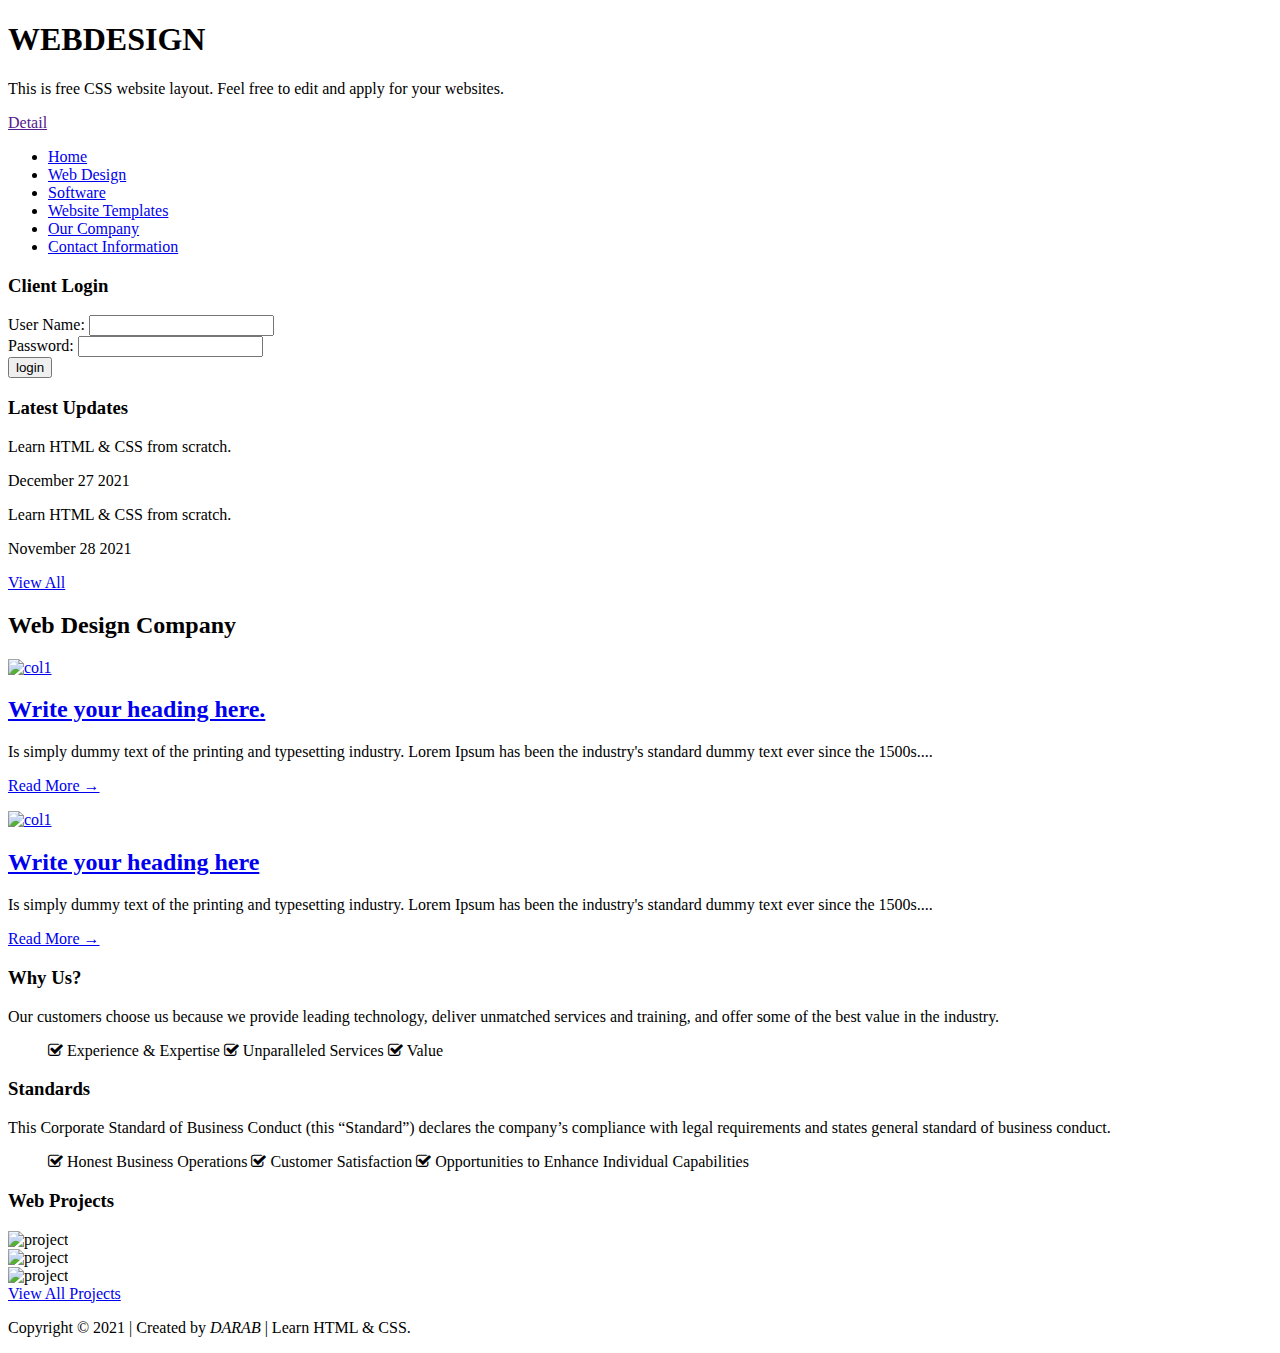
==== index.html @ da371bd6 "Create index.html" ====
<!DOCTYPE html>
<html>

<head>
    <title>Website</title>
    <link rel="stylesheet" href="https://cdnjs.cloudflare.com/ajax/libs/font-awesome/4.7.0/css/font-awesome.min.css">
    <link href="css/home.css" rel="stylesheet">
</head>

<body>
    <header>
        <div id="top">
            <div class="container">
                <div id="header">
                    <h1><span>WEB</span>DESIGN</h1>
                    <p>This is free CSS website layout. Feel free to edit and apply for your websites.</p>
                    <span id="link"><a href="">Detail</a></span>
                </div>
            </div> <!-- end of top view -->
        </div> <!-- end of top-->
    </header> <!-- end of header-->
    <div id="main" class="container">
        <div id="sidebar">
            <div class="sidbar-box1">
                <ul>
                    <li><a href="/">Home</a></li>
                    <li><a href="web-design.html">Web Design</a></li>
                    <li><a href="software.html">Software</a></li>
                    <li><a href="website-template.html">Website Templates</a></li>
                    <li><a href="our-company.html">Our Company</a></li>
                    <li><a href="Contact-us.html">Contact Information</a></li>
                </ul>
            </div> <!-- sidebar-box end-->

            <div class="sidebar-box2">
                <form>
                    <div class="login-top">
                        <h3>Client Login</h3>
                    </div>
                    <div class="credential">
                        <span for="name">User Name:</span>
                        <input id="name" type="text" name="name">
                    </div>
                    <div class="credential">
                        <span for="pass">Password:</span>
                        <input id="pass" type="password" name="pass">
                    </div>
                    <div class="sub">
                        <input type="submit" value="login">
                    </div>
                </form>
            </div><!-- end of sidebar-box2 -->

            <div class="sidebar-box3">
                <div class="updates">
                    <h3>Latest Updates</h3>
                </div>
                <div class="update-block">
                    <p>Learn HTML & CSS from scratch.</p>
                    <time datetime="2021-12-27">December 27 2021</time>
                </div>

                <div class="update-block">
                    <p>Learn HTML & CSS from scratch.</p>
                    <time datetime="2021-11-28">November 28 2021</time>
                </div>

                <div class="down">
                    <p><a href="/">View All</a></p>
                </div>

            </div> <!-- end of sidebar-box3 -->

        </div>
        <!--end of sidebar-->

        <div class="col">
            <div class="column">
                <h2>Web Design Company</h2>
                <div class="para1">
                    <a href="/"><img src="images/col-img1.jpg" alt="col1">
                    <div class="para">
                        <h2>Write your heading here.</h2></a>
                        <p>Is simply dummy text of the printing and typesetting industry. Lorem Ipsum has been the
                            industry's
                            standard dummy text ever since the 1500s....
                        </p>
                        <p class="rdmr"><a href="/">Read More &rarr;</a></p>
                    </div>
                </div>

                <div class="para1">
                    <a href="/"><img src="images/col-img2.png" alt="col1">
                    <div class="para2">
                        <h2>Write your heading here</h2></a>
                        <p>Is simply dummy text of the printing and typesetting industry. Lorem Ipsum has been the
                            industry's
                            standard dummy text ever since the 1500s....
                        </p>
                        <p class="rdmr"><a href="/">Read More &rarr;</a></p>
                    </div>
                </div>
            </div>
            <div class="line"></div>

            <div class="col2">
                <div class="h2">
                    <h3>Why Us?</h3>
                </div>
                <div class="p2">
                    <p>
                        Our customers choose us because we provide leading technology, deliver unmatched services and
                        training, and offer some of the best value in the industry.
                    </p>
                </div>
                <div>
                    <ul class="ul">
                        <li class="fa fa-check-square-o"> Experience & Expertise</li>
                        <li class="fa fa-check-square-o"> Unparalleled Services</li>
                        <li class="fa fa-check-square-o"> Value</li>
                    </ul>
                </div>
            </div>

            <div class="hor-line">

            </div>

            <div class="col3">
                <div class="h3">
                    <h3>Standards</h3>
                </div>
                <div class="p2">
                    <p>
                        This Corporate Standard of Business Conduct (this “Standard”) declares the company’s compliance
                        with legal requirements and states general standard of business conduct.
                    </p>
                </div>
                <div class="list2">
                    <ul>
                        <li class="fa fa-check-square-o"> Honest Business Operations</li>
                        <li class="fa fa-check-square-o"> Customer Satisfaction</li>
                        <li class="fa fa-check-square-o"> Opportunities to Enhance Individual Capabilities</li>
                    </ul>
                </div>
            </div>

            <div class="col4">
                <div>
                    <h3>Web Projects</h3>
                </div>
                <div class="pro">
                    <img src="images/pic1.jpg" alt="project">
                </div>

                <div class="pro1">
                    <img src="images/pic2.jpeg" alt="project">
                </div>

                <div class="pro2">
                    <img src="images/pic3.jpg" alt="project">
                </div>

                <div class="all-projects">
                    <a href="/">View All Projects</a>
                </div>
            </div>
        </div>
        <!--end of col-->

    </div>

    <footer id="copyright">
        <div class="credit">
            <p class="cop">Copyright &copy; 2021 | Created by <em>DARAB</em> | Learn HTML & CSS.</p>
        </div>
    </footer>
</body>

</html>
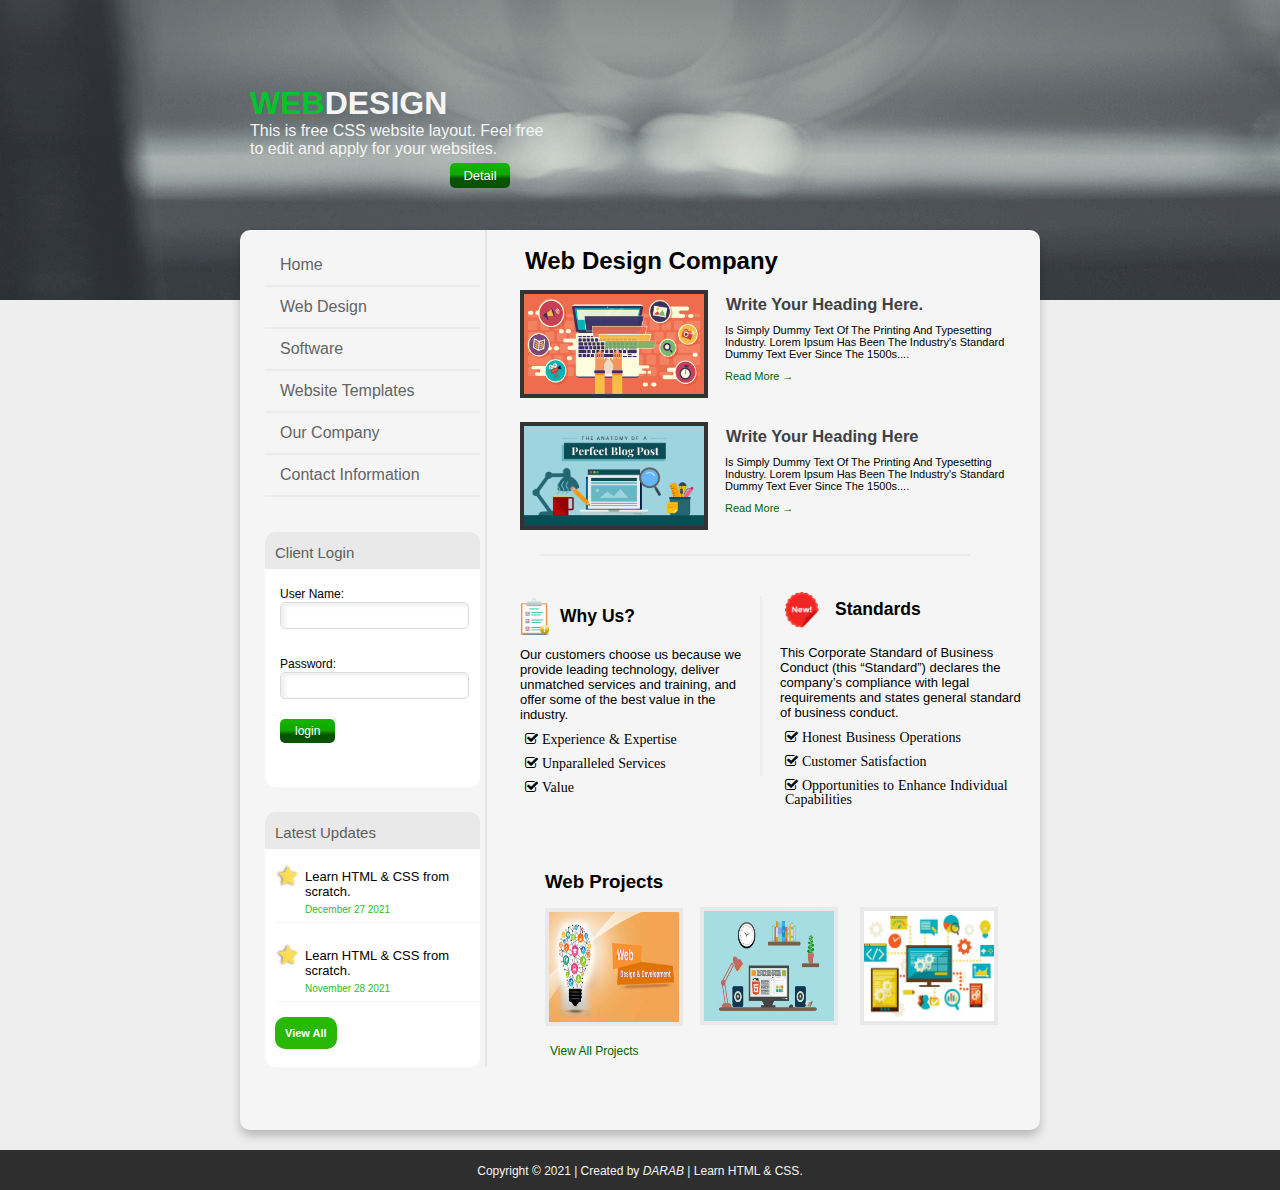
==== commit 4086528c: "Update index.html" ====
--- a/index.html
+++ b/index.html
@@ -23,7 +23,7 @@
         <div id="sidebar">
             <div class="sidbar-box1">
                 <ul>
-                    <li><a href="/">Home</a></li>
+                    <li><a href="https://darabperwaiz.github.io/github.io/">Home</a></li>
                     <li><a href="web-design.html">Web Design</a></li>
                     <li><a href="software.html">Software</a></li>
                     <li><a href="website-template.html">Website Templates</a></li>
--- a/css/home.css
+++ b/css/home.css
@@ -0,0 +1,519 @@
+/* ==== Color Palette ====
+
+Body  #333
+
+== End of Color Palette == */
+
+*{
+    padding: 0;
+    margin: 0;
+}
+
+body {
+    background: #eee;
+    font-family: Helvetica;
+}
+
+/* Header */
+
+.container {
+    width: 800px;
+    margin: 0 auto;
+}
+
+#top {
+    background: url('../images/back-top.png') center center no-repeat;
+    height: 300px;
+    position: relative;
+}
+
+.container #header {
+    width: 300px;
+    margin: 80px auto;
+    padding: 5px 10px;
+    position: absolute;
+
+}
+
+#top h1 span {
+    color: rgb(0, 197, 43);
+}
+
+#header h1 {
+    color: whitesmoke;
+}
+
+#header p {
+    color: whitesmoke;
+}
+
+#header #link {
+    color: rgb(255, 255, 255);
+    font-size: small;
+    margin: 5px 0 0 200px;
+    display: block;
+    background: url('../images/button.png') top left repeat;
+    width: 50px;
+    padding: 5px;
+    border-radius: 5px;
+    text-align: center;
+    border: none;
+}
+
+#link a {
+    text-decoration: none;
+    color: white;
+
+}
+
+#link a:hover {
+    color: rgb(253, 255, 131);
+}
+
+/* Second Part */
+
+#main {
+    background: rgb(245, 245, 245);
+    height: 900px;
+    box-shadow: 0 6px 10px 0 rgba(0, 0, 0, 0.219);
+    border-radius: 10px;
+    margin: -80px auto 20px auto;
+    float: inherit;
+    position: relative;
+}
+
+/* Sidebar box 1 */
+
+#sidebar {
+    width: 240px;
+    height: auto;
+    margin: auto auto 0 5px;
+    border-right: 2px solid rgb(230, 230, 230);
+}
+
+.sidbar-box1 {
+    margin: 10px 5px 5px 10px;
+    padding: 15px 0 10px 10px;
+    line-height: 40px;
+}
+
+.sidbar-box1 ul {
+    text-decoration: none;
+    list-style: none;
+
+}
+
+.sidbar-box1 ul li {
+    border-bottom: 2px solid rgb(236, 236, 236);
+    
+
+}
+
+.sidbar-box1 ul li a {
+    text-decoration: none;
+    color: rgb(100, 100, 100);
+    padding-left: 15px;
+}
+
+.sidbar-box1 ul li a:hover {
+    background: url('../images/hover-arrow.png') left no-repeat;
+    margin-left: 5px;
+}
+
+/* Sidebar box 2 */
+
+.sidebar-box2 {
+    margin: 25px 5px 5px 20px;
+    padding: 15px 0 10px 10px;
+    background: white;
+    height: 230px;
+    border-radius: 10px;
+}
+
+.login-top {
+    background: rgb(233, 233, 233);
+    height: 25px;
+    padding: 12px 0 0 10px;
+    margin: -15px 0 0 -10px;
+    border-top-left-radius: 10px;
+    border-top-right-radius: 10px;
+}
+
+.login-top h3 {
+    color: rgb(94, 94, 94);
+    font-weight: normal;
+    font-size: 15px;
+}
+
+.credential {
+    margin: 10px 0 20px 5px;
+    padding: 5px 0 0 0;
+}
+
+.credential span {
+    font-size: 12px;
+}
+
+.credential input {
+    padding: 5px;
+    border-radius: 5px;
+    border: 1px solid gainsboro;
+    box-shadow: inset 3px 2px 4px 1px rgba(0, 0, 0, 0.062);
+}
+
+.sub input[type="submit"] {
+    padding: 5px 15px;
+    font-size: 12px;
+    margin-left: 5px;
+    color: white;
+    background: url('../images/button.png') top left repeat;
+    border: none;
+    border-radius: 5px;
+}
+
+/* Sidebar box 3 */
+
+.sidebar-box3 {
+    margin: 25px 5px 5px 20px;
+    padding: 15px 0 10px 10px;
+    background: white;
+    height: 230px;
+    border-radius: 10px;
+}
+
+.updates {
+    background: rgb(233, 233, 233);
+    height: 25px;
+    padding: 12px 0 0 10px;
+    margin: -15px 0 0 -10px;
+    border-top-left-radius: 10px;
+    border-top-right-radius: 10px;
+}
+
+.updates h3 {
+    color: rgb(94, 94, 94);
+    font-weight: normal;
+    font-size: 15px;
+}
+
+.update-block {
+    margin: 15px 0 5px 0;
+    padding: 5px 5px 5px 30px;
+    border-bottom: 1px solid whitesmoke;
+    background: url('../images/star.png') top left no-repeat;
+    float: left;
+}
+
+.update-block p {
+    font-size: 13px;
+}
+
+.update-block time {
+    font-size: 10px;
+    color: rgb(45, 189, 45);
+}
+
+/* col */
+
+.col {
+
+    float: right;
+    height: 880px;
+    position: relative;
+    clear:both;
+    margin: -840px 0 0 0;
+    width: 500px;
+    display: block;   
+}
+
+.col img {
+    width: 180px;
+    height: 100px;
+    margin: 15px 0 5px -20px;
+    border: 4px solid #333;
+    padding: 2px auto;
+}
+
+.col h2 {
+    margin-top: 15px;
+    margin-left: -15px;
+}
+
+.para h2, .para2 h2 {
+    margin:0 0 10px 1px;
+}
+
+.para, .para2 {
+    text-transform: capitalize;
+    width: 300px;
+    height: 90px;
+    overflow: hidden;
+    float: right;
+    padding: 10px 10px;
+    display: block;
+    font-size: 11px;
+    margin: 10px 5px 10px 5px;
+    position: absoulte;
+}
+
+.para .rdmr {
+    margin-top: 10px;
+}
+
+.para1 a, .para1 a {
+    text-decoration: none;
+    color: rgb(65, 65, 65);
+}
+.para2 .rdmr {
+    margin-top: 10px;
+}
+
+.rdmr a {
+    text-decoration: none;
+    color: darkgreen;
+}
+
+.rdmr a:hover {
+    color: yellowgreen;
+}
+
+hr {
+    margin-top: 20px;
+    width: 400px;
+}
+
+/* FOOTER */
+
+#copyright {
+    display: block;
+    background: rgb(46, 46, 46);
+    padding: 50px auto;
+    height: 40px;
+    color: whitesmoke;
+    font-size: 12px;
+}
+
+.credit {
+    width: 800px;
+    margin: auto auto;
+}
+
+
+
+.credit .cop {
+    padding: 14px 0 0 0;
+    text-align: center;
+}
+
+.sidebar-box3 .block {
+    font-size: 12px;
+    margin: 10px 0 0 5px;
+    display: block;
+    position: relative;
+    color: darkgreen;
+    font-weight: bold;
+}
+
+.down {
+    margin: 10px 0 10px 0;
+    float: left;
+    padding: 10px 10px 10px 10px;
+    background: rgb(41, 184, 5);
+    border-radius: 10px;
+}
+
+.down p {
+    font-size: 11px;
+}
+
+.down a {
+    text-decoration: none;
+    text-align: center;
+    color: white;
+    font-weight: bold;
+}
+
+
+/* col 2 */
+
+.col2{
+    float: left;
+    position: relative;
+    clear:both;
+    width: 240px;
+    margin: 30px 5px 5px -20px;
+    display: block;
+}
+
+.ul li {
+    padding-bottom: 10px;
+}
+
+.col2 .h2 {
+    font-size: 15px;
+    padding: 20px 0 20px 40px;
+    background: url('../images/clip.png') left no-repeat;
+    
+}
+
+.col2 ul {
+    padding: 10px 0 5px 5px;
+    font-size: 14px;
+}
+
+.col2 ul li {
+    display: block;
+}
+
+.col2 .p2 {
+    font-size: 13px;
+
+}
+
+.col3{
+    float: right;
+    position: relative;
+    clear:both;
+    width: 250px;
+    margin: -245px 5px 5px 1px;
+    padding: 5px 5px 5px 5px;
+    display: block;
+}
+
+.col3 .h3 {
+    font-size: 15px;
+    margin: 5px ;
+    padding: 20px 0 20px 50px;
+    background: url('../images/badge.png') left no-repeat;
+    
+}
+
+.col3 ul {
+    padding: 10px 0 5px 5px;
+    font-size: 14px;
+}
+
+.col3 ul li {
+    display: block;
+    padding-bottom: 10px;
+}
+
+.col3 .p2 {
+    font-size: 13px;
+
+}
+
+.col4 {
+    float: left;
+    margin: 30px 5px 5px 0;
+    padding: 10px 0 10px 25px;
+    width: 450px;
+    font-weight: lighter;
+}
+
+.col4 h3 {
+    margin-left: -20px;
+}
+
+.col4 img {
+    width: 130px;
+    height: 110px;
+    border-color: rgb(233, 233, 233);
+}
+
+.col4 .pro1 {
+    float: float;
+    margin: -143px 0 0 155px;
+}
+
+.col4 .pro2 {
+    float: float;
+    margin: -142px 0 0 315px;
+}
+
+.all-projects {
+    margin: 10px 0 0 -15px;
+    font-size: 12px;
+    font-weight: 400;
+}
+
+.all-projects a {
+    text-decoration: none;
+    color: darkgreen;
+
+}
+
+.line {
+    border-bottom: 2px solid rgb(236, 236, 236);
+    padding-bottom: 15px;
+    width: 430px;
+}
+
+.hor-line {
+    border-left: 2px solid rgb(236, 236, 236);
+    width: 1px;
+    margin-left: 220px;
+    margin-top: 40px;
+    height: 180px;    
+}
+
+/* Home */
+
+.thumbnail img {
+    width: 500px;
+    height: 300px;
+    border: none;
+    border-radius: 10px;
+    box-shadow: 10px 10px 1px rgba(236, 236, 236, 0.644);
+}
+
+.our {
+    padding: 30px 30px 0 10px;
+    margin-right: 10px;
+    letter-spacing: 1px;
+    line-height: 120%;
+    font-size: 14px;
+}
+
+.section {
+    max-height: 480px;
+    padding: 1rem;
+    overflow-y: auto;
+    direction: ltr;
+    scrollbar-color: #d4aa70 #e4e4e4;
+    scrollbar-width: thin;
+}
+
+.section::-webkit-scrollbar {
+    width: 20px;
+  }
+  
+  .section::-webkit-scrollbar-track {
+    background-color: #e4e4e4;
+    border-radius: 100px;
+  }
+  
+  .section::-webkit-scrollbar-thumb {
+    border-radius: 100px;
+    border: 5px solid transparent;
+    background-clip: content-box;
+    background-color: #8070d4;
+  }
+  
+
+p + p {
+    margin-top: 2rem;
+}
+
+
+/* Clear Fix */
+
+.clearfix:after {
+	visibility: hidden;
+	display: block;
+	content: " ";
+	clear: both;
+	height: 0;
+	}
+* html .group             { zoom: 1; } /* IE6 */
+*:first-child+html .group { zoom: 1; } /* IE7 */
